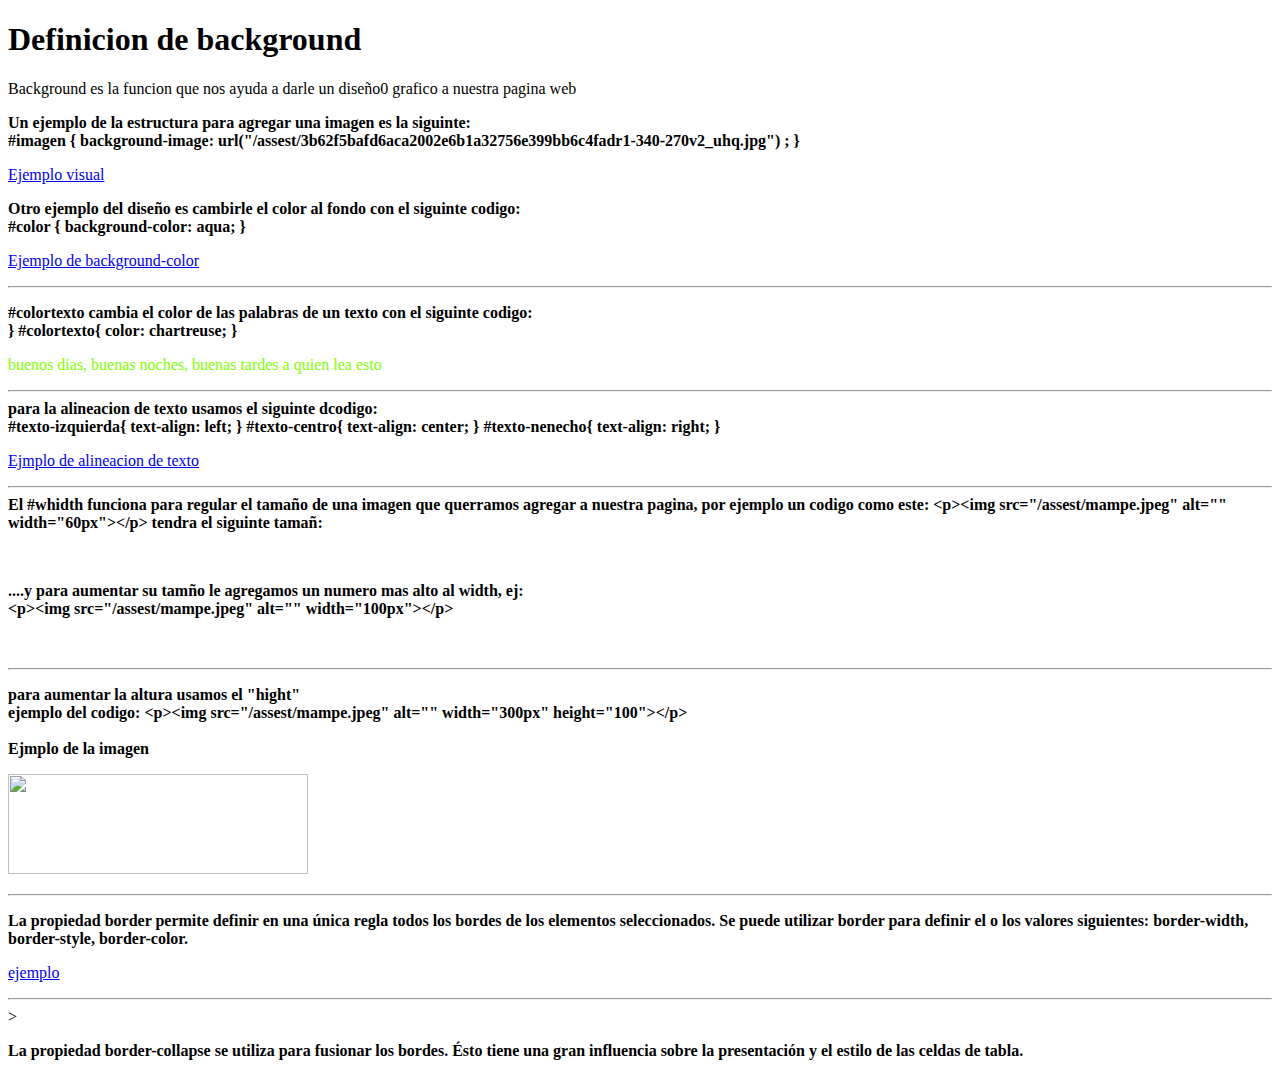
==== css/index.html @ 3f5a5e76 "Add files via upload" ====
<!DOCTYPE html>
<html lang="en">

<head>
    <meta charset="UTF-8">
    <meta http-equiv="X-UA-Compatible" content="IE=edge">
    <meta name="viewport" content="width=device-width, initial-scale=1.0">
    <link rel="stylesheet" href="ejemplo.css">
    <title>Document</title>
</head>

<body>
    <h1><strong>Definicion de background</strong></h1>

    <p>
        Background es la funcion que nos ayuda a darle un diseño0 grafico a nuestra pagina web
    </p>
    <p><strong>Un ejemplo de la estructura para agregar una imagen es la siguinte:
            <br>
            #imagen
            {
            background-image: url("/assest/3b62f5bafd6aca2002e6b1a32756e399bb6c4fadr1-340-270v2_uhq.jpg") ;
            }
        </strong>



    <p><a href="/imagen.html">Ejemplo visual</a></p>

    <p>


    </p>
    <p><strong>Otro ejemplo del diseño es cambirle el color al fondo con el siguinte codigo:
            <br>
            #color
            {
            background-color: aqua;
            }

        </strong></p>
    <p><a href="/color.html">Ejemplo de background-color</a></p>

    <hr>
    <p><strong>#colortexto cambia el color de las palabras de un texto con el siguinte codigo:
            <br>
            }
            #colortexto{
            color: chartreuse;
            }

        </strong></p>


    <p id="colortexto">
        buenos dias, buenas noches, buenas tardes a quien lea esto
    </p>

    <p><strong>
            <hr>
            para la alineacion de texto usamos el siguinte dcodigo:

            <br>#texto-izquierda{
            text-align: left;


            }

            #texto-centro{
            text-align: center;
            }

            #texto-nenecho{
            text-align: right;
            }

        </strong></p>

    <p><a href="/txt.html">Ejmplo de alineacion de texto</a></p>

    <p><strong>
            <hr>
            El #whidth funciona para regular el tamaño de una imagen que querramos agregar a nuestra pagina, por ejemplo
            un codigo como este:

            &lt;p&gt;&lt;img src="/assest/mampe.jpeg" alt="" width="60px"&gt;&lt;/p&gt;

            tendra el siguinte tamañ:
        </strong></p>

    <p><img src="/assest/mampe.jpeg" alt="" width="60px"></p>
    <p> <strong>....y para aumentar su tamño le agregamos un numero mas alto al width, ej:
            <br>&lt;p&gt;&lt;img src="/assest/mampe.jpeg" alt="" width="100px"&gt;&lt;/p&gt;</strong>
    </p>
    <p><img src="/assest/mampe.jpeg" alt="" width="300px"></p>
    <hr>
    <p><strong>
            para aumentar la altura usamos el "hight"
            <br> ejemplo del codigo: &lt;p&gt;&lt;img src="/assest/mampe.jpeg" alt="" width="300px"
            height="100"&gt;&lt;/p&gt;
            <br>
            <br>Ejmplo de la imagen
        </strong></p>
    <p><img src="/assest/mampe.jpeg" alt="" width="300px" height="100"></p>
    <hr>

    <p><strong>La propiedad border permite definir en una única regla todos los bordes de los elementos seleccionados.
            Se puede utilizar border para definir el o los valores siguientes: border-width, border-style,
            border-color.</strong></p>
    <p><a href="/border.html">ejemplo</a></p>
    <hr>

    ><p><strong>La propiedad border-collapse se utiliza para fusionar los bordes. Ésto tiene una gran influencia sobre
            la presentación y el estilo de las celdas de tabla.
        </strong></p>
</body>

</html>
---- css/ejemplo.css ----
#imagen {
    background-image: url("/assest/3b62f5bafd6aca2002e6b1a32756e399bb6c4fadr1-340-270v2_uhq.jpg");
}

#color {
    background-color: aqua;
}

#colortexto {
    color: chartreuse;
}

#derecha {
    text-align: left;


}

#centro {
    text-align: center;
}

#izquierda {
    text-align: right;
}
#border{
    text-align: center;
    border-color: tomato;
    border-style: groove;
    border-width: 45
    ;
}
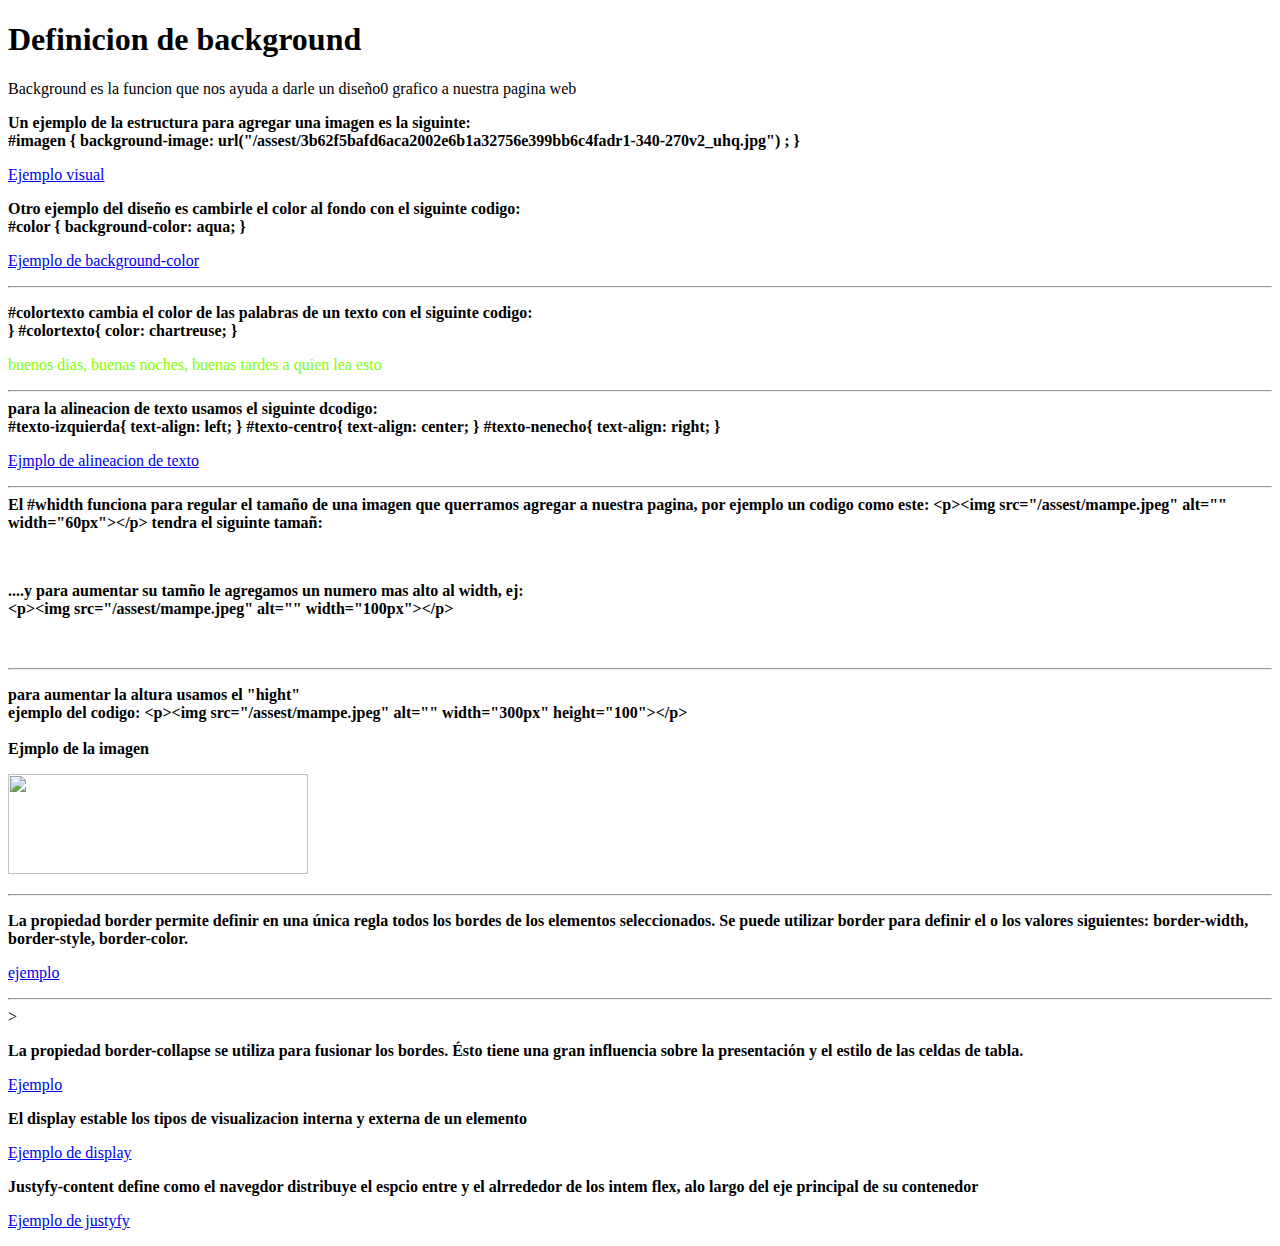
==== commit ec192d29: "Add files via upload" ====
--- a/css/index.html
+++ b/css/index.html
@@ -113,6 +113,18 @@
     ><p><strong>La propiedad border-collapse se utiliza para fusionar los bordes. Ésto tiene una gran influencia sobre
             la presentación y el estilo de las celdas de tabla.
         </strong></p>
+    <p> <a href="/border-collapse.html">Ejemplo</a></p>
+
+    <p><strong> El display estable los tipos de visualizacion interna y externa de un elemento </strong></p>
+
+    <p><a href="/display.html">Ejemplo de display</a></p>
+
+    <p><strong>Justyfy-content define como el navegdor distribuye el espcio entre y el alrrededor de los intem flex, alo
+            largo del eje principal
+            de su contenedor
+        </strong></p>
+
+        <p><a href="/justyfy.html">Ejemplo de justyfy</a></p>
 </body>
 
 </html>--- a/css/ejemplo.css
+++ b/css/ejemplo.css
@@ -23,10 +23,38 @@
 #izquierda {
     text-align: right;
 }
-#border{
+
+#border {
     text-align: center;
     border-color: tomato;
     border-style: groove;
-    border-width: 45
-    ;
+    border-width: 45;
+}
+
+#table2 {
+    border: 2px solid black;
+    border-collapse: collapse;
+
+}
+
+td {
+    border: 2px solid black;
+}
+
+th {
+    border: 2px solid black;
+}
+
+#display {
+    display: flex;
+    justify-content: center;
+
+    border: 3px solid rebeccapurple
+}
+
+#justyfy {
+    display: flex;
+    justify-content: center;
+
+    border: 3px solid rgb(16, 29, 6)
 }